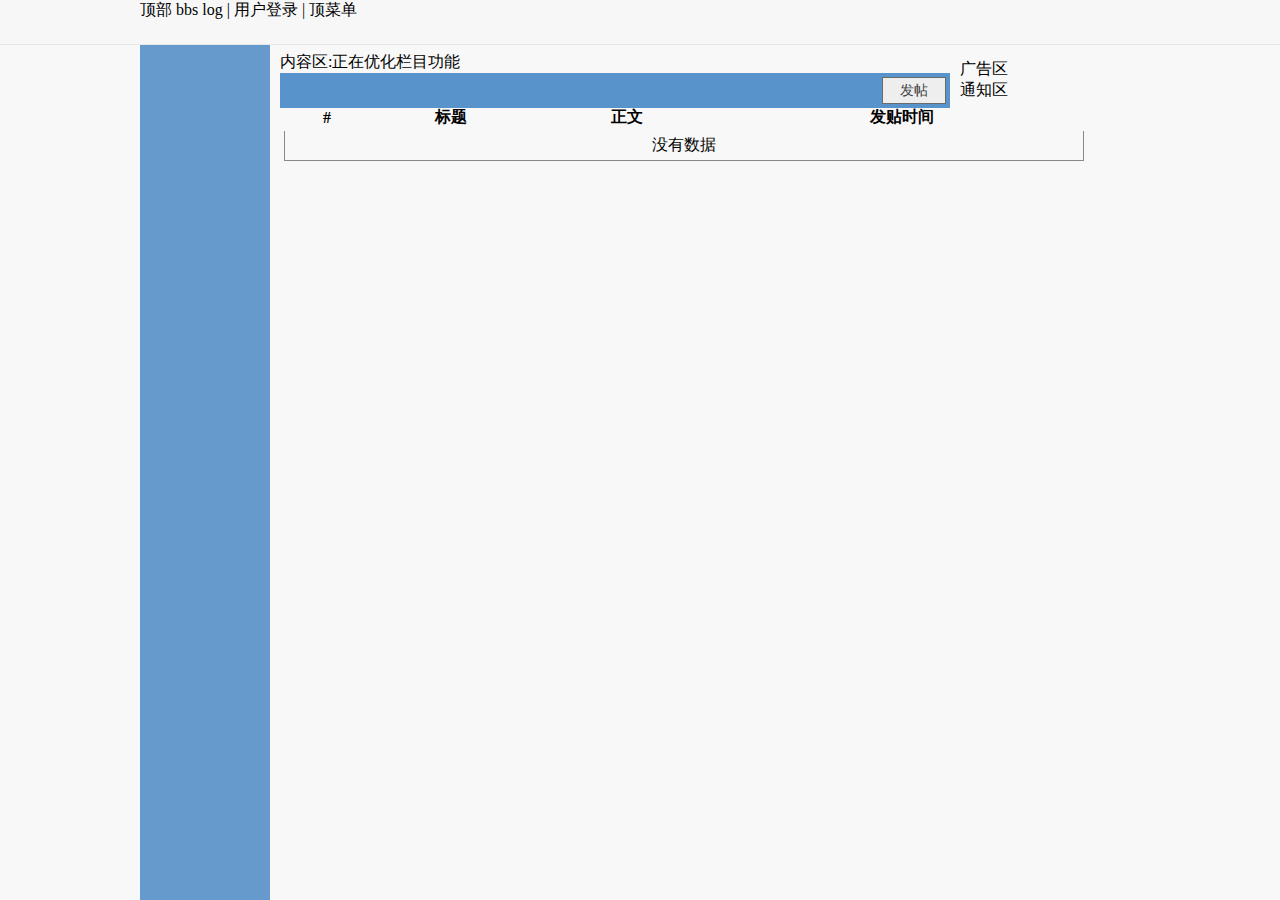
==== folder.html @ af5f9c6d "BBS" ====
<!DOCTYPE html>
<html>
	<head>
		<meta charset="UTF-8">
		<title>${folder.title}</title>
		<script type="text/javascript" src="js/jquery.min.js" ></script>
		<script type="text/javascript" src="js/afquery.js" ></script>
		<link rel="stylesheet" href="css/common.css" />
		
		<script type="text/javascript" src="user.jsx" ></script>
		<script type="text/javascript" src="folders.jsx" ></script>
		<script type="text/javascript" src="index.js" ></script>
		<script>
			var folder = ${folderJ};
		</script>
		<style>
					.main{
				width: 800px ;
				margin: 10px auto;
			}
			/* 工具按钮区 */
			.main .toolbar
			{
				margin:  10px 0px;
			}
			
			.main .submit{
				background-color: #188AE2;
				min-width: 80px;
				border: 1px solid #eee;
				padding: 4px;
				border-radius: 2px;
				color: #fff;
			}
				
			/* 数据区 */
			.main .content{
				display: block;
				vertical-align: top;
			}
			.main .profile{
				display: inline-block;
				width: calc(100% - 500px - 10px);
				vertical-align: top;
			}
			
			/* 无数据时的提示 */
			.main .content .empty{
				text-align: center;
				padding: 4px;
				display: block;
				border: 0px solid #888;
				border-width: 0px 1px 1px 1px;				
			}
			.main .table{
				width: 100%;
			}
			/* 数据行 hover时高亮显示 */
			.main .table .datarow{		
			}
			.main .table .datarow:hover{	
				background-color: #E8F2FE;	
			}
			.main .table .selected{	
				background-color: #E8F2FE;		
			}
			
			/* 列宽设定 */
			.main .table .c1{ width: 80px; }
			.main .table .c2{ width: 160px; }
			.main .table .c3{ width: calc(100% - 360px); }
			.main .table .c4{ width: 160px; }
			
			.toolbar{
				padding: 4px;
			    background: #5993cc;
			    height: 35px;
			    box-sizing: border-box;
			}
			.toolbar .button{
			    display: inline-block;
			    width: 62px;
			    height: 25px;
			    text-align: center;
			    color: #444;
			    font-size: 14px;
			    line-height: 26px;
			    overflow: hidden;
			    border: solid 1px #6a6a69;
			    background-color: #eee;
			    text-decoration: none;			    
			}
			.toolbar .button:hover{
				text-decoration: underline;
			}
		</style>
	</head>
	<body>
		<!-- 顶部区域 -->
		<div id='top_nav_banner'>
			<div id='top_nav_wrap'>
				顶部 bbs log | 用户登录 | 顶菜单
				<div class='user_nav'>  </div>
			</div>
		</div>
		
		<div id='bbsdoc'>
			<div id='left'>
				<div class='bbs_left_nav'></div>
			</div>
			<div id='right'>
				广告区 <br>
				通知区 <br>
			</div>
			<div id='main' style='min-height: 800px;'>
				内容区:正在优化栏目功能
				<div class="toolbar">
<a class='button' style='float:right' href='edit?folder=${folder.id}' > 发帖 </a>
                <div class='main'>
			<div >
			</div>
			
			<div class='content'>
				<table class='table'>
					<thead>
						<tr>
							<th class='c1'> # </th>
							<th class='c2'> 标题 </th>
							<th class='c3'> 正文 </th>
							<th class='c5'> 发贴时间 </th>							
						</tr>
					</thead>
					<tbody>						
					</tbody>
					
					<tfoot class='template' style='display: none;'>
						<!-- 这个tr 作为模板使用 -->
						<tr>
							<td style="text-align: center;"> {#id} </td>
							<td style="text-align: center;"> {#title} </td>
							<td style="text-align: center;"> {#content} </td>
							<td style="text-align: center;"> {#timeCreated}</td>							
						</tr>						
					</tfoot>
				</table>
				<!-- 无数据时才显示这个提示 -->
				<div class='empty'>
					没有数据
				</div>			
			</div>
			
		</div>
				</div>
			</div>			
		</div>
		
	</body>
	<script>
		
		
		
		$(window).scroll( function(){
			/* 滚动时调整左侧 bbs_left_nav的顶部位置 */
			var cc = $('#top_nav_banner').height() - $(window).scrollTop()
			if(cc <0) cc= 0;			
			$('.bbs_left_nav').css( { 'top':cc +'px' } );
		})
		
		BBS.left_nav.show_folder_list('.bbs_left_nav');
		BBS.user_nav.refresh('#top_nav_wrap .user_nav');
		var M = {};
		
		// 初始化
		M.init = function()
		{
			M.reload();
		}
		
		// 加载全部
		M.reload = function()
		{
			// 请求参数
			var req = {};
			Af.rest("ArticleList.api", req, function(data){
				M.showResult(data);
			});
		}
				
		// 格式化数据并显示
		M.showResult = function(data)
		{
			// 创建一个 AfTemplate对象用于替换
			var templ = new AfTemplate( $('.template').html());
			
			var target = $(".main .content tbody");
			target.html(""); // 清空
			for(var row of data)
			{				
				target.append( templ.replace(row) );
			}
			
			// 如果没有数据，则把下面的提示显示出来
			if(data.length > 0) 
				$(".main .content .empty").hide();
			else 
				$(".main .content .empty").show();
		}
		
		
		
		M.init();
	</script>
</html>
---- css/common.css ----
body{
	margin: 0px;
	background: #f8f8f8;
}
#top_nav_banner{
	border-bottom: solid 1px #E7E7E7;
    background: #F7F7F7;
    height: 44px;
    position: relative;
    z-index: 1000;
}
#top_nav_wrap {
    width: 1000px;
    height: 45px;
    margin: 0 auto;
}
#bbsdoc {
    width: 1000px;
    margin: 0 auto;
    padding-top: 7px;
}
#bbsdoc #left{
	width: 130px;
    padding: 5px 0 10px;
    margin-right: 10px;
    float: left;
    height: 400px;
}
#bbsdoc #right {
    width: 180px;
    padding: 7px 0 10px;
    float: right;
    overflow: hidden;
}
#bbsdoc #main {
    float: left;
    padding: 0 0 7px;
    width: 670px;
 }

.bbs_left_nav {
    width: 130px;
    padding: 5px 0;
    overflow-y: auto;
    overflow-x: hidden;
    font-size: 14px;
    background: #69c;
    position: fixed;
    top: 44px;
    bottom: 0;
}
.bbs_left_nav .item {
	margin: 10px 14px;
   color: #ccc;
   font-size: 14px;
}

.bbs_left_nav .item_link {
    
    color: #fff;
    font-size: 14px;
    font-family: "宋体";
    cursor: default;
    text-decoration: none;
}
.bbs_left_nav .item_link:hover {
    text-decoration: underline;
    color: red;
}

#top_nav_wrap .user_nav{
	float: right;
}

.row{
	display: block;
	margin: 4px 0;
}
.col{
	display: inline-block;
	vertical-align: top;
}
.submit{
	color: #fff;
    background: #308ee3;
    border-radius: 4px;
    padding: 0 12px;
    height: 30px;
    border: 0 none;
    cursor: pointer;
}
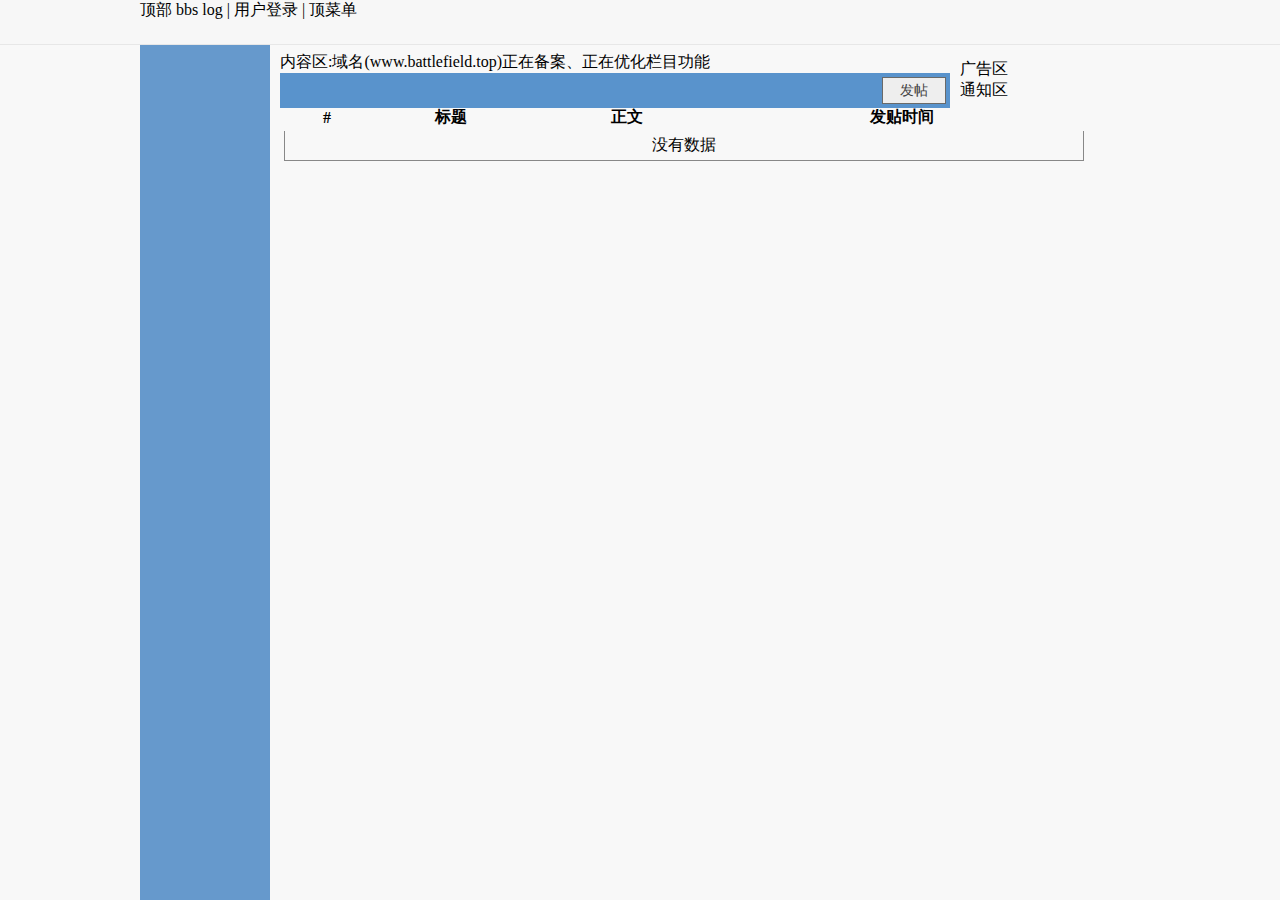
==== commit f93e6a48: "version 2.1" ====
--- a/folder.html
+++ b/folder.html
@@ -111,9 +111,10 @@
 			<div id='right'>
 				广告区 <br>
 				通知区 <br>
+			
 			</div>
 			<div id='main' style='min-height: 800px;'>
-				内容区:正在优化栏目功能
+				内容区:域名(www.battlefield.top)正在备案、正在优化栏目功能
 				<div class="toolbar">
 <a class='button' style='float:right' href='edit?folder=${folder.id}' > 发帖 </a>
                 <div class='main'>
